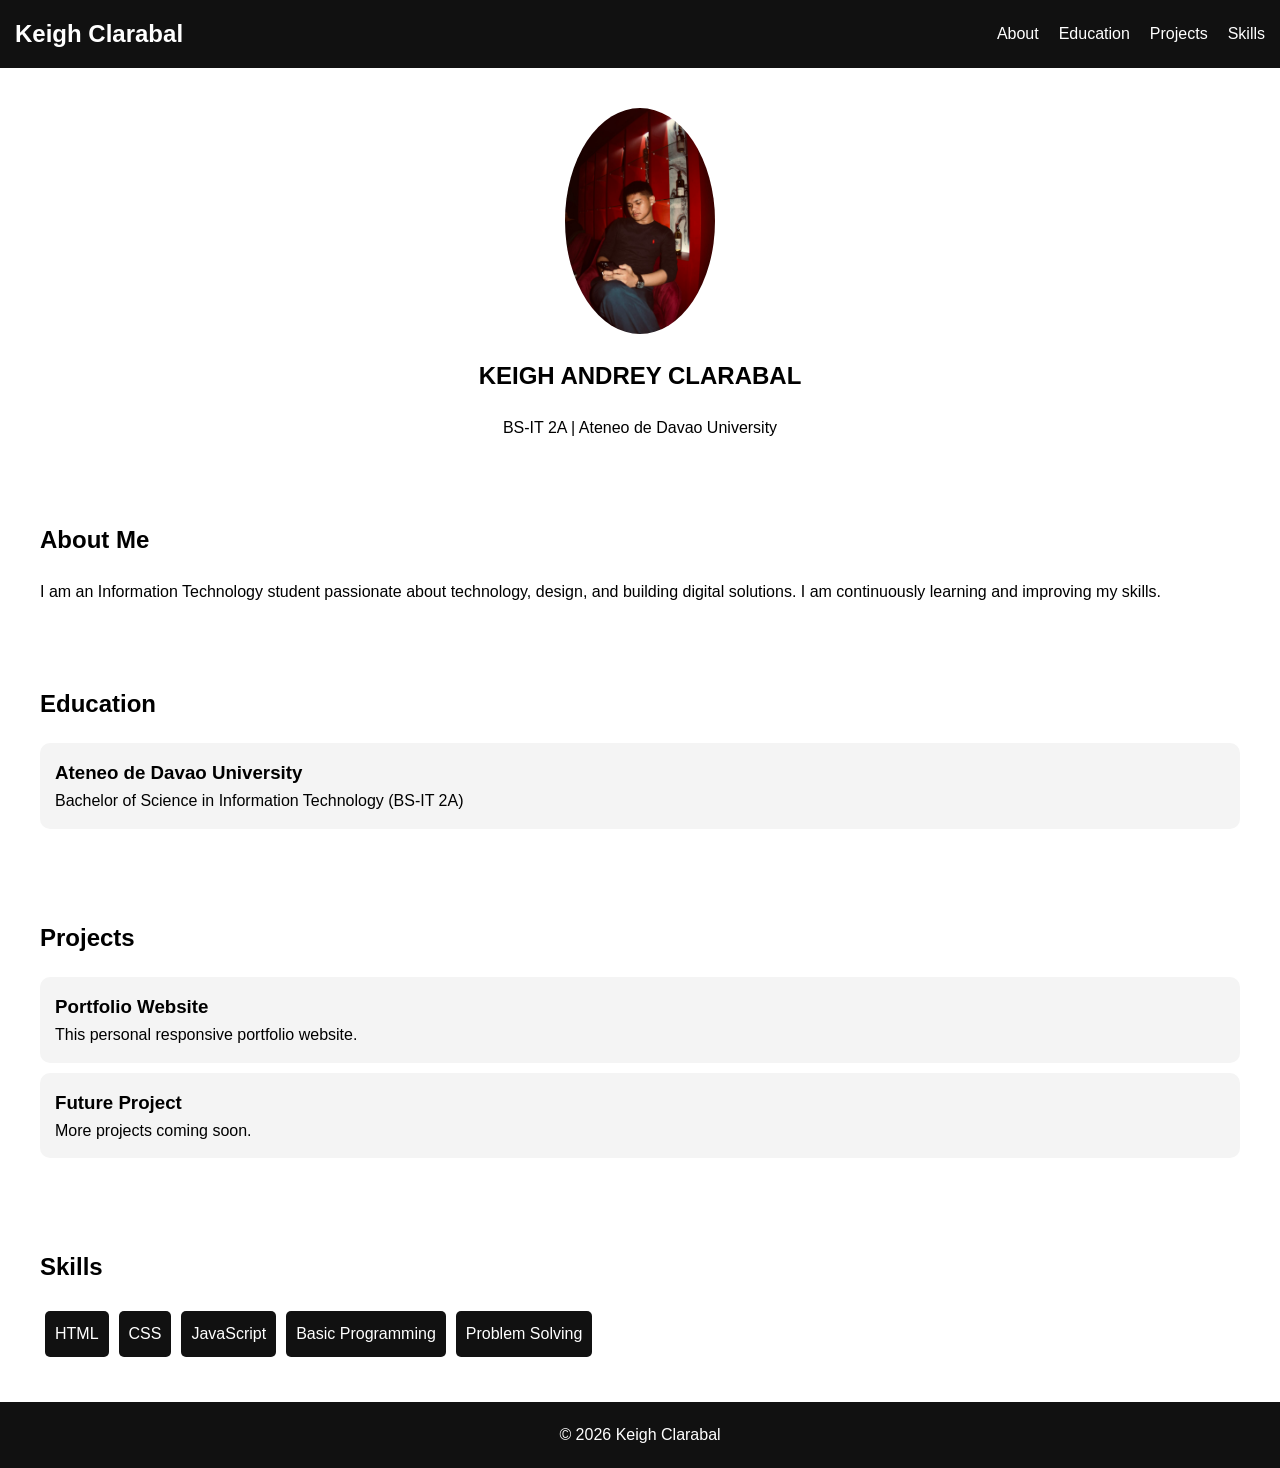
==== index.html @ 74a09542 "Rename portfolio.html to index.html" ====
<!DOCTYPE html>
<html lang="en">
<head>
  <meta charset="UTF-8">
  <meta name="viewport" content="width=device-width, initial-scale=1.0">
  <title>Keigh Clarabal Portfolio</title>
  <link rel="stylesheet" href="portfolio.css">
</head>
<body>

<header>
  <nav>
    <h1>Keigh Clarabal</h1>
    <ul id="nav-links">
      <li><a href="#about">About</a></li>
      <li><a href="#education">Education</a></li>
      <li><a href="#projects">Projects</a></li>
      <li><a href="#skills">Skills</a></li>
    </ul>
    <button id="menu-btn">☰</button>
  </nav>
</header>

<section class="hero">
  <img src="c1850ff8-2bdb-4c79-af61-8b147ca0eae8.jpg" alt="Profile Photo">
  <h2>KEIGH ANDREY CLARABAL</h2>
  <p>BS-IT 2A | Ateneo de Davao University</p>
</section>

<section id="about">
  <h2>About Me</h2>
  <p>
    I am an Information Technology student passionate about technology, design, 
    and building digital solutions. I am continuously learning and improving my skills.
  </p>
</section>

<section id="education">
  <h2>Education</h2>
  <div class="card">
    <h3>Ateneo de Davao University</h3>
    <p>Bachelor of Science in Information Technology (BS-IT 2A)</p>
  </div>
</section>

<section id="projects">
  <h2>Projects</h2>
  <div class="card">
    <h3>Portfolio Website</h3>
    <p>This personal responsive portfolio website.</p>
  </div>
  <div class="card">
    <h3>Future Project</h3>
    <p>More projects coming soon.</p>
  </div>
</section>

<section id="skills">
  <h2>Skills</h2>
  <ul class="skills">
    <li>HTML</li>
    <li>CSS</li>
    <li>JavaScript</li>
    <li>Basic Programming</li>
    <li>Problem Solving</li>
  </ul>
</section>

<footer>
  <p>© 2026 Keigh Clarabal</p>
</footer>

<script src="portfolio.js"></script>
</body>
</html>
---- portfolio.css ----
* {
  margin: 0;
  padding: 0;
  box-sizing: border-box;
  font-family: Arial, sans-serif;
}

body {
  line-height: 1.6;
}


header {
  background: #111;
  color: white;
  padding: 15px;
}

nav {
  display: flex;
  justify-content: space-between;
  align-items: center;
}

nav ul {
  display: flex;
  list-style: none;
}

nav ul li {
  margin-left: 20px;
}

nav a {
  color: white;
  text-decoration: none;
}

#menu-btn {
  display: none;
  background: none;
  color: white;
  font-size: 20px;
  border: none;
}


.hero {
  text-align: center;
  padding: 40px;
}

.hero img {
  width: 150px;
  border-radius: 50%;
  margin-bottom: 15px;
}


section {
  padding: 40px;
}

h2 {
  margin-bottom: 20px;
}

.card {
  background: #f4f4f4;
  padding: 15px;
  margin-bottom: 10px;
  border-radius: 10px;
}


.skills {
  display: flex;
  flex-wrap: wrap;
  list-style: none;
}

.skills li {
  background: #111;
  color: white;
  padding: 10px;
  margin: 5px;
  border-radius: 5px;
}


footer {
  text-align: center;
  padding: 20px;
  background: #111;
  color: white;
}


@media (max-width: 768px) {
  nav ul {
    display: none;
    flex-direction: column;
    background: #111;
    position: absolute;
    top: 60px;
    right: 0;
    width: 200px;
  }

  nav ul.show {
    display: flex;
  }

  #menu-btn {
    display: block;
  }
}
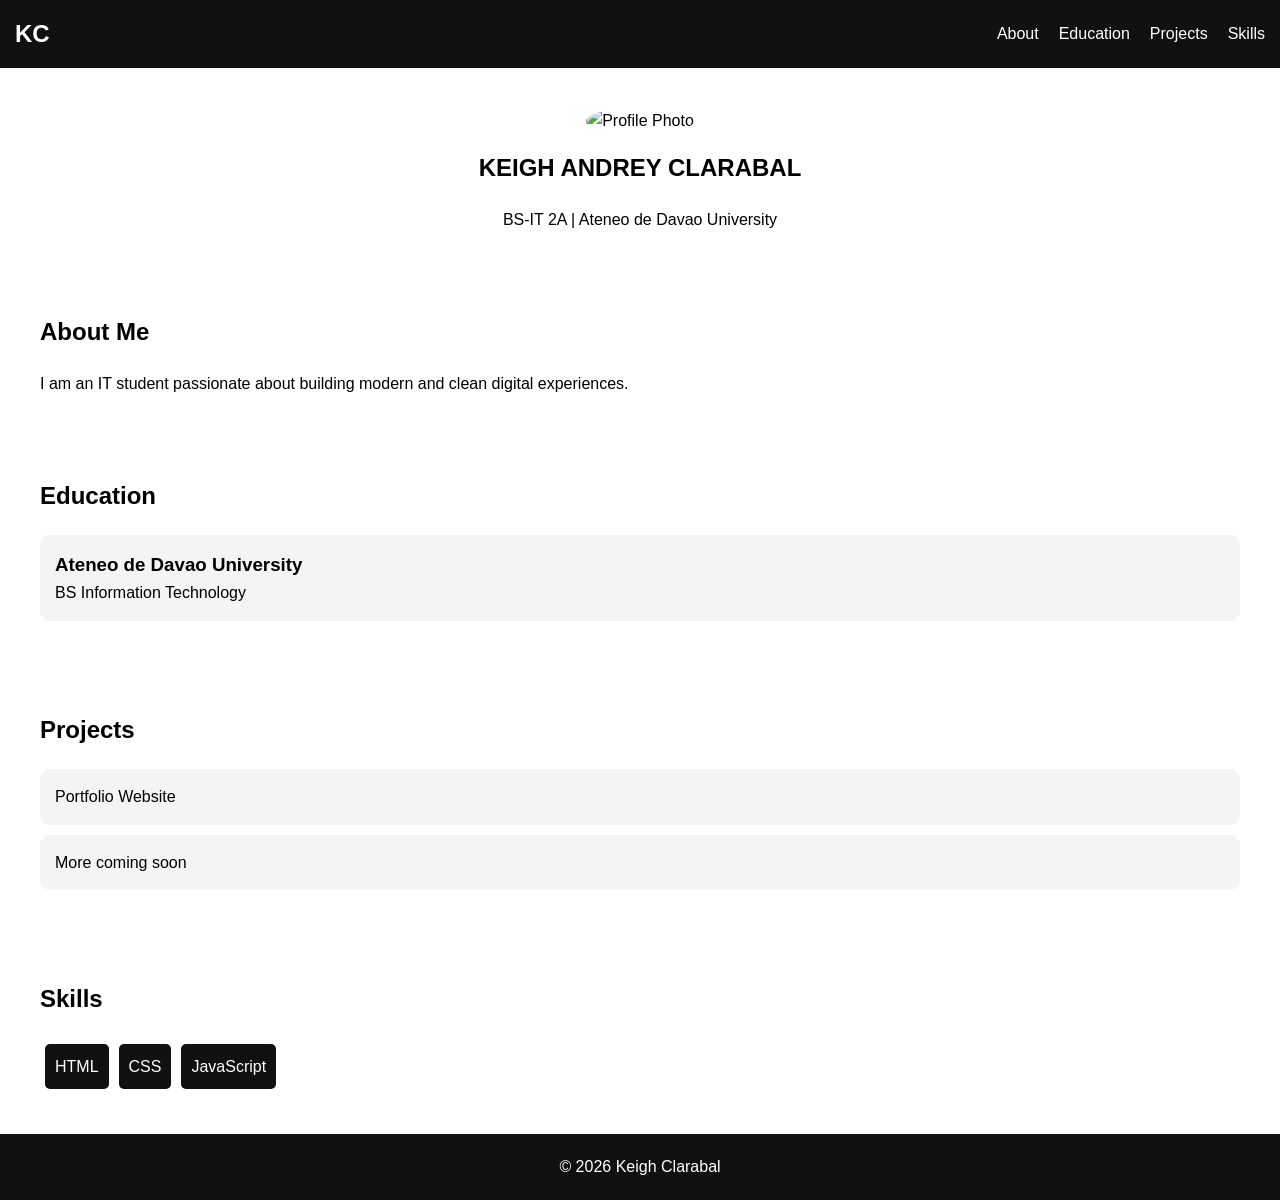
==== commit d5eeff3b: "Update index.html" ====
--- a/index.html
+++ b/index.html
@@ -3,14 +3,14 @@
 <head>
   <meta charset="UTF-8">
   <meta name="viewport" content="width=device-width, initial-scale=1.0">
-  <title>Keigh Clarabal Portfolio</title>
+  <title>Keigh Clarabal</title>
   <link rel="stylesheet" href="portfolio.css">
 </head>
 <body>
 
 <header>
   <nav>
-    <h1>Keigh Clarabal</h1>
+    <h1>KC</h1>
     <ul id="nav-links">
       <li><a href="#about">About</a></li>
       <li><a href="#education">Education</a></li>
@@ -22,47 +22,39 @@
 </header>
 
 <section class="hero">
-  <img src="c1850ff8-2bdb-4c79-af61-8b147ca0eae8.jpg" alt="Profile Photo">
-  <h2>KEIGH ANDREY CLARABAL</h2>
-  <p>BS-IT 2A | Ateneo de Davao University</p>
+  <div class="overlay"></div>
+  <div class="hero-content">
+    <img src="your-photo.jpg" alt="Profile Photo">
+    <h2>KEIGH ANDREY CLARABAL</h2>
+    <p>BS-IT 2A | Ateneo de Davao University</p>
+  </div>
 </section>
 
-<section id="about">
+<section id="about" class="fade">
   <h2>About Me</h2>
-  <p>
-    I am an Information Technology student passionate about technology, design, 
-    and building digital solutions. I am continuously learning and improving my skills.
-  </p>
+  <p>I am an IT student passionate about building modern and clean digital experiences.</p>
 </section>
 
-<section id="education">
+<section id="education" class="fade">
   <h2>Education</h2>
   <div class="card">
     <h3>Ateneo de Davao University</h3>
-    <p>Bachelor of Science in Information Technology (BS-IT 2A)</p>
+    <p>BS Information Technology</p>
   </div>
 </section>
 
-<section id="projects">
+<section id="projects" class="fade">
   <h2>Projects</h2>
-  <div class="card">
-    <h3>Portfolio Website</h3>
-    <p>This personal responsive portfolio website.</p>
-  </div>
-  <div class="card">
-    <h3>Future Project</h3>
-    <p>More projects coming soon.</p>
-  </div>
+  <div class="card">Portfolio Website</div>
+  <div class="card">More coming soon</div>
 </section>
 
-<section id="skills">
+<section id="skills" class="fade">
   <h2>Skills</h2>
   <ul class="skills">
     <li>HTML</li>
     <li>CSS</li>
     <li>JavaScript</li>
-    <li>Basic Programming</li>
-    <li>Problem Solving</li>
   </ul>
 </section>
 
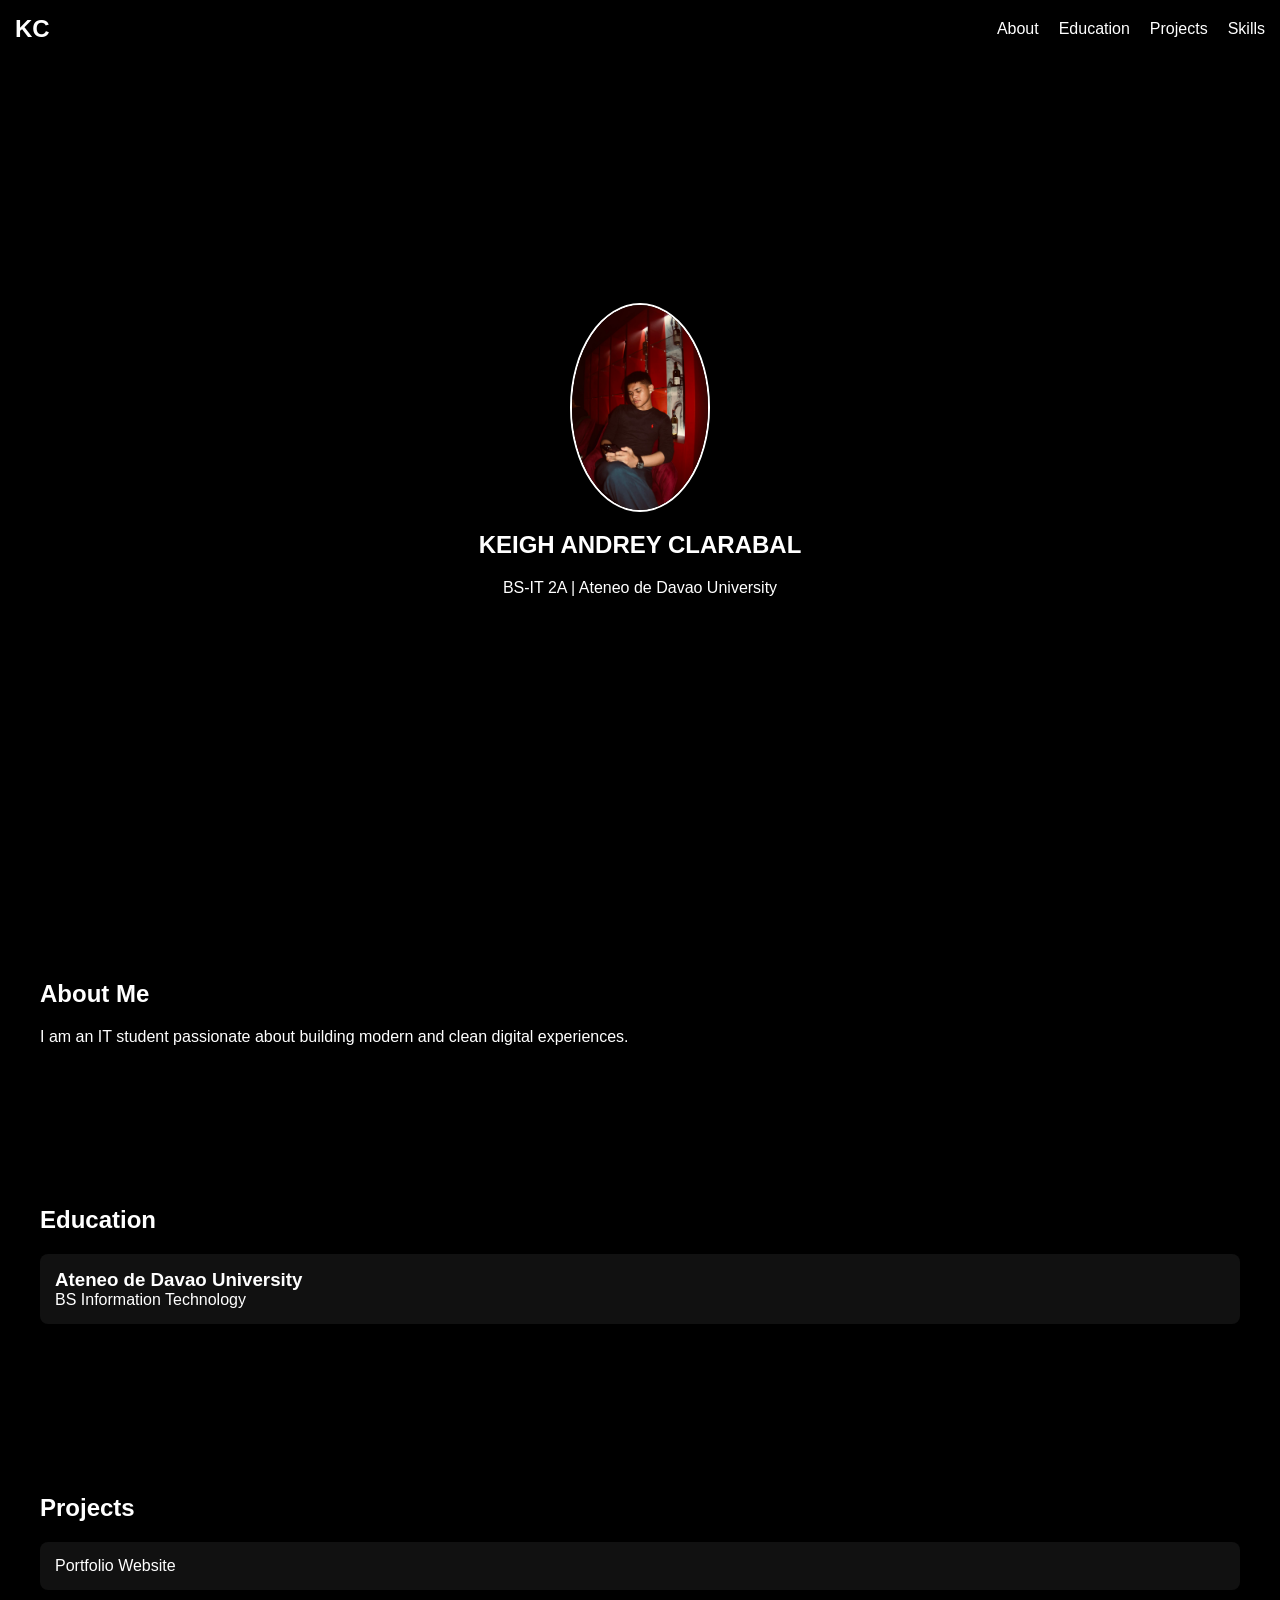
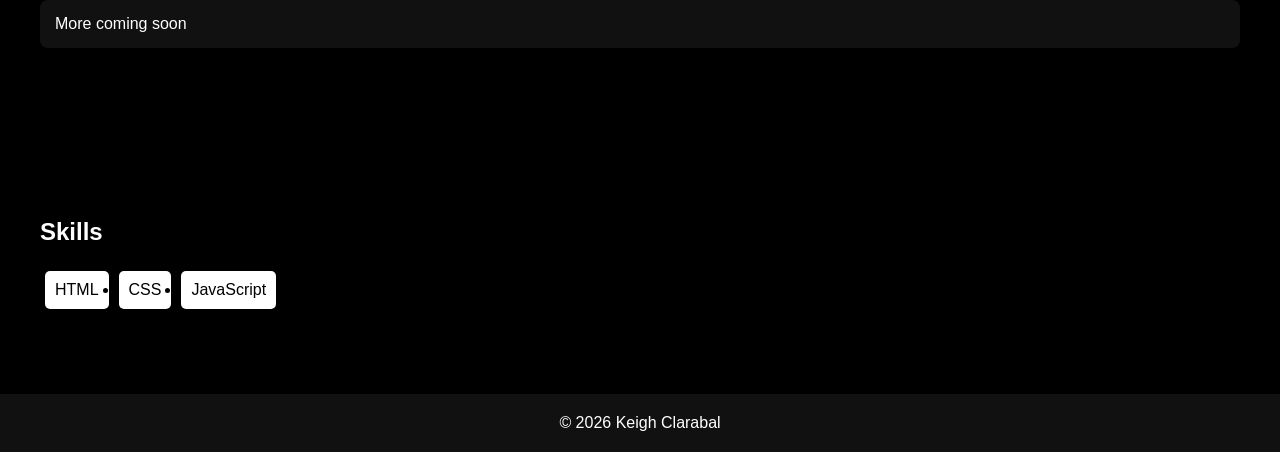
==== commit 92997905: "Update index.html" ====
--- a/index.html
+++ b/index.html
@@ -24,7 +24,7 @@
 <section class="hero">
   <div class="overlay"></div>
   <div class="hero-content">
-    <img src="your-photo.jpg" alt="Profile Photo">
+    <img src="c1850ff8-2bdb-4c79-af61-8b147ca0eae8.jpg" alt="Profile Photo">
     <h2>KEIGH ANDREY CLARABAL</h2>
     <p>BS-IT 2A | Ateneo de Davao University</p>
   </div>
--- a/portfolio.css
+++ b/portfolio.css
@@ -2,18 +2,22 @@
   margin: 0;
   padding: 0;
   box-sizing: border-box;
-  font-family: Arial, sans-serif;
+  font-family: 'Segoe UI', sans-serif;
 }
 
 body {
-  line-height: 1.6;
+  background: black;
+  color: white;
+  scroll-behavior: smooth;
 }
 
 
 header {
-  background: #111;
-  color: white;
+  position: fixed;
+  width: 100%;
+  background: rgba(0,0,0,0.8);
   padding: 15px;
+  z-index: 1000;
 }
 
 nav {
@@ -46,44 +50,66 @@
 
 
 .hero {
+  height: 100vh;
+  background: url("background.jpg") center/cover no-repeat;
+  display: flex;
+  justify-content: center;
+  align-items: center;
+  position: relative;
+}
+
+.overlay {
+  position: absolute;
+  width: 100%;
+  height: 100%;
+  background: rgba(0,0,0,0.6);
+}
+
+.hero-content {
+  position: relative;
   text-align: center;
-  padding: 40px;
 }
 
 .hero img {
-  width: 150px;
+  width: 140px;
   border-radius: 50%;
   margin-bottom: 15px;
+  border: 2px solid white;
 }
 
 
 section {
-  padding: 40px;
+  padding: 80px 40px;
 }
 
 h2 {
   margin-bottom: 20px;
 }
 
+
 .card {
-  background: #f4f4f4;
+  background: #111;
   padding: 15px;
   margin-bottom: 10px;
-  border-radius: 10px;
+  border-radius: 8px;
+  transition: 0.3s;
+}
+
+.card:hover {
+  transform: translateY(-5px);
 }
 
 
 .skills {
   display: flex;
   flex-wrap: wrap;
-  list-style: none;
 }
 
 .skills li {
-  background: #111;
-  color: white;
+  background: white;
+  color: black;
+  margin: 5px;
   padding: 10px;
-  margin: 5px;
   border-radius: 5px;
 }
 
@@ -92,18 +118,29 @@
   text-align: center;
   padding: 20px;
   background: #111;
-  color: white;
 }
 
 
-@media (max-width: 768px) {
+.fade {
+  opacity: 0;
+  transform: translateY(30px);
+  transition: all 0.8s ease;
+}
+
+.fade.show {
+  opacity: 1;
+  transform: translateY(0);
+}
+
+
+@media(max-width:768px) {
   nav ul {
     display: none;
     flex-direction: column;
-    background: #111;
     position: absolute;
+    right: 0;
     top: 60px;
-    right: 0;
+    background: black;
     width: 200px;
   }
 
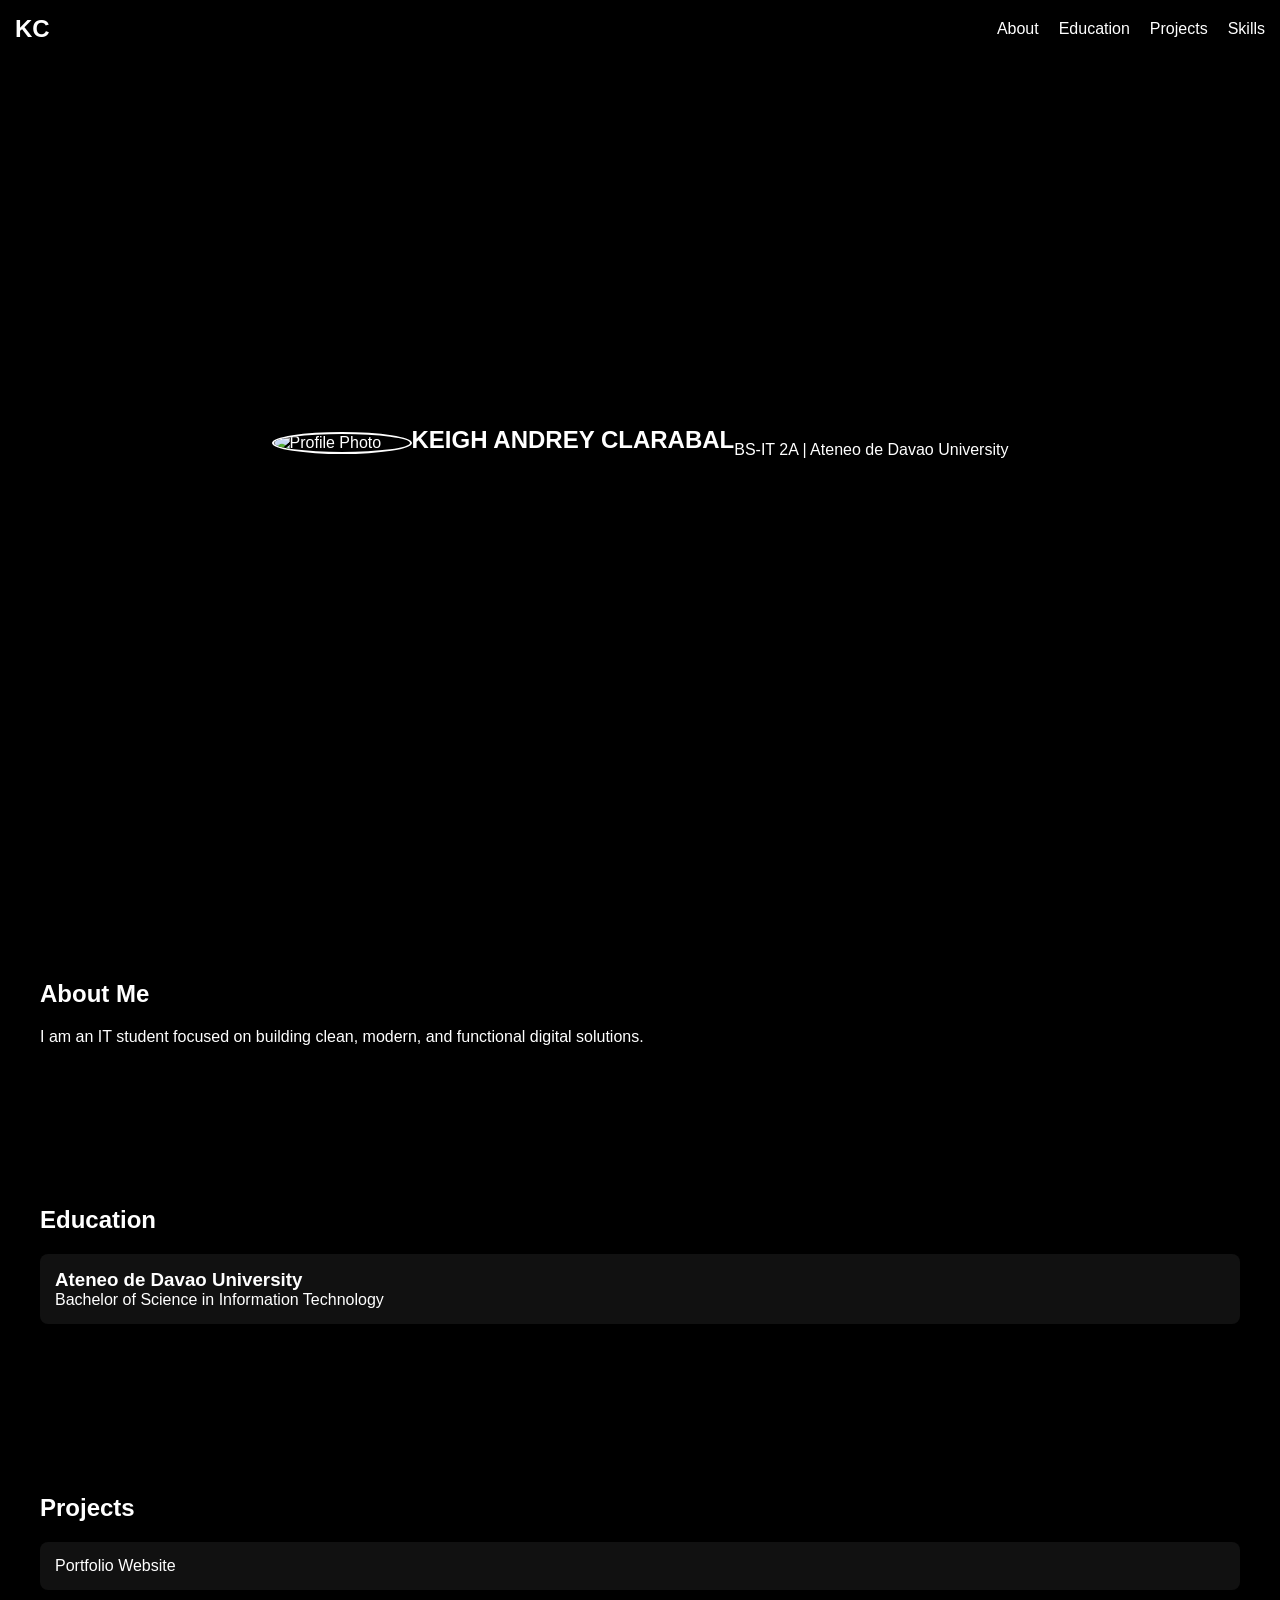
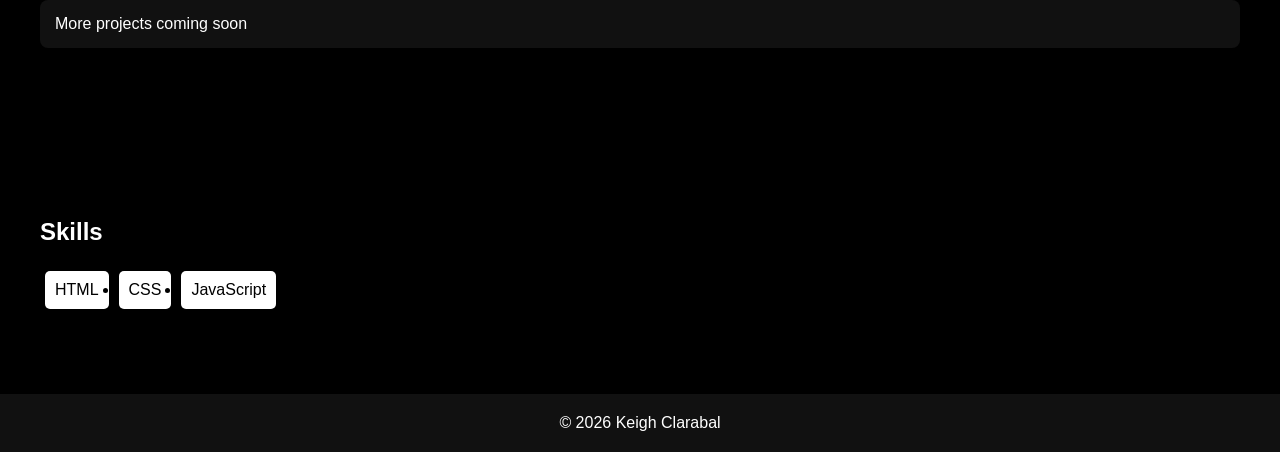
==== commit 51c2fd30: "Update index.html" ====
--- a/index.html
+++ b/index.html
@@ -10,7 +10,7 @@
 
 <header>
   <nav>
-    <h1>KC</h1>
+    <h1 class="logo">KC</h1>
     <ul id="nav-links">
       <li><a href="#about">About</a></li>
       <li><a href="#education">Education</a></li>
@@ -22,31 +22,28 @@
 </header>
 
 <section class="hero">
-  <div class="overlay"></div>
-  <div class="hero-content">
-    <img src="c1850ff8-2bdb-4c79-af61-8b147ca0eae8.jpg" alt="Profile Photo">
-    <h2>KEIGH ANDREY CLARABAL</h2>
-    <p>BS-IT 2A | Ateneo de Davao University</p>
-  </div>
+  <img src="your-photo.jpg" alt="Profile Photo" class="profile">
+  <h2>KEIGH ANDREY CLARABAL</h2>
+  <p>BS-IT 2A | Ateneo de Davao University</p>
 </section>
 
 <section id="about" class="fade">
   <h2>About Me</h2>
-  <p>I am an IT student passionate about building modern and clean digital experiences.</p>
+  <p>I am an IT student focused on building clean, modern, and functional digital solutions.</p>
 </section>
 
 <section id="education" class="fade">
   <h2>Education</h2>
   <div class="card">
     <h3>Ateneo de Davao University</h3>
-    <p>BS Information Technology</p>
+    <p>Bachelor of Science in Information Technology</p>
   </div>
 </section>
 
 <section id="projects" class="fade">
   <h2>Projects</h2>
   <div class="card">Portfolio Website</div>
-  <div class="card">More coming soon</div>
+  <div class="card">More projects coming soon</div>
 </section>
 
 <section id="skills" class="fade">
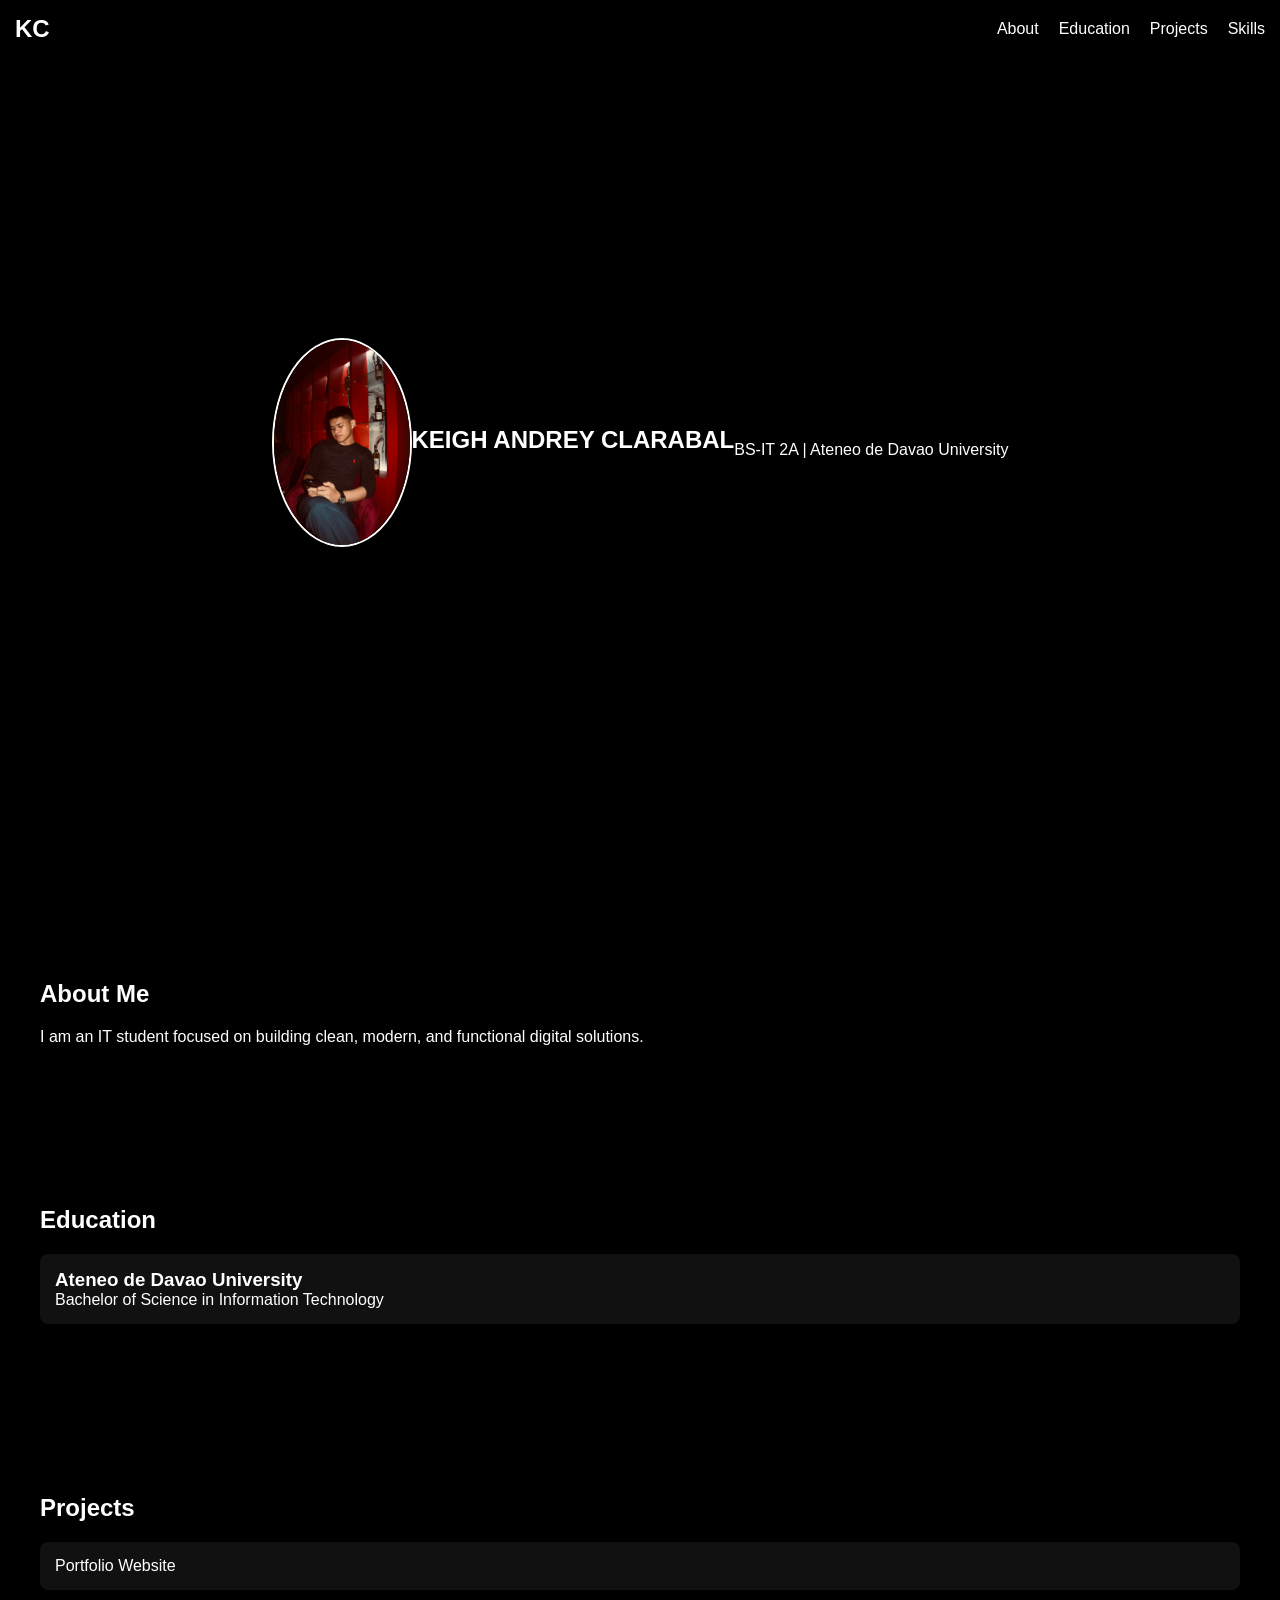
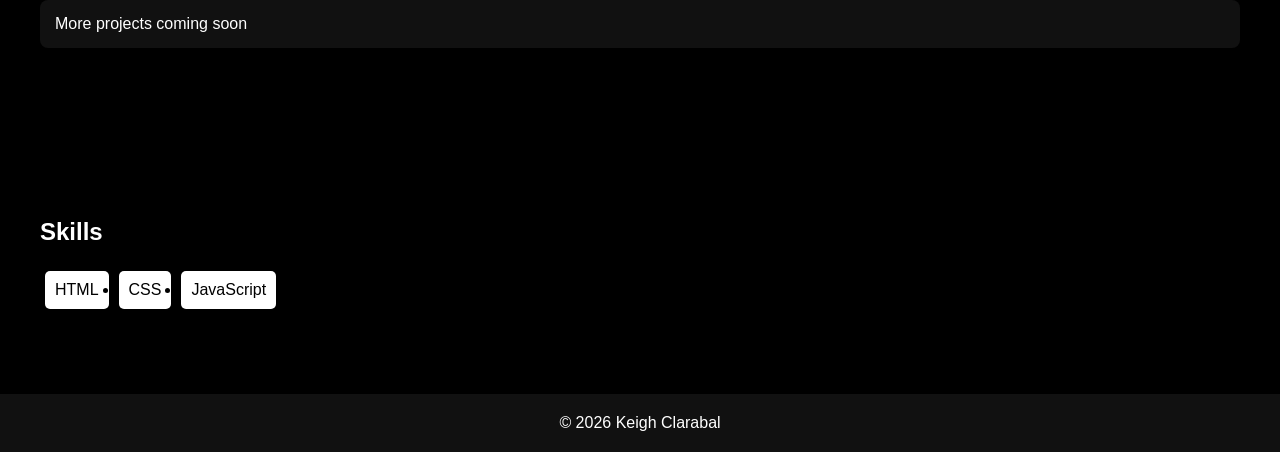
==== commit 81ffe8ce: "Update index.html" ====
--- a/index.html
+++ b/index.html
@@ -22,7 +22,7 @@
 </header>
 
 <section class="hero">
-  <img src="your-photo.jpg" alt="Profile Photo" class="profile">
+  <img src="c1850ff8-2bdb-4c79-af61-8b147ca0eae8.jpg" alt="Profile Photo" class="profile">
   <h2>KEIGH ANDREY CLARABAL</h2>
   <p>BS-IT 2A | Ateneo de Davao University</p>
 </section>
